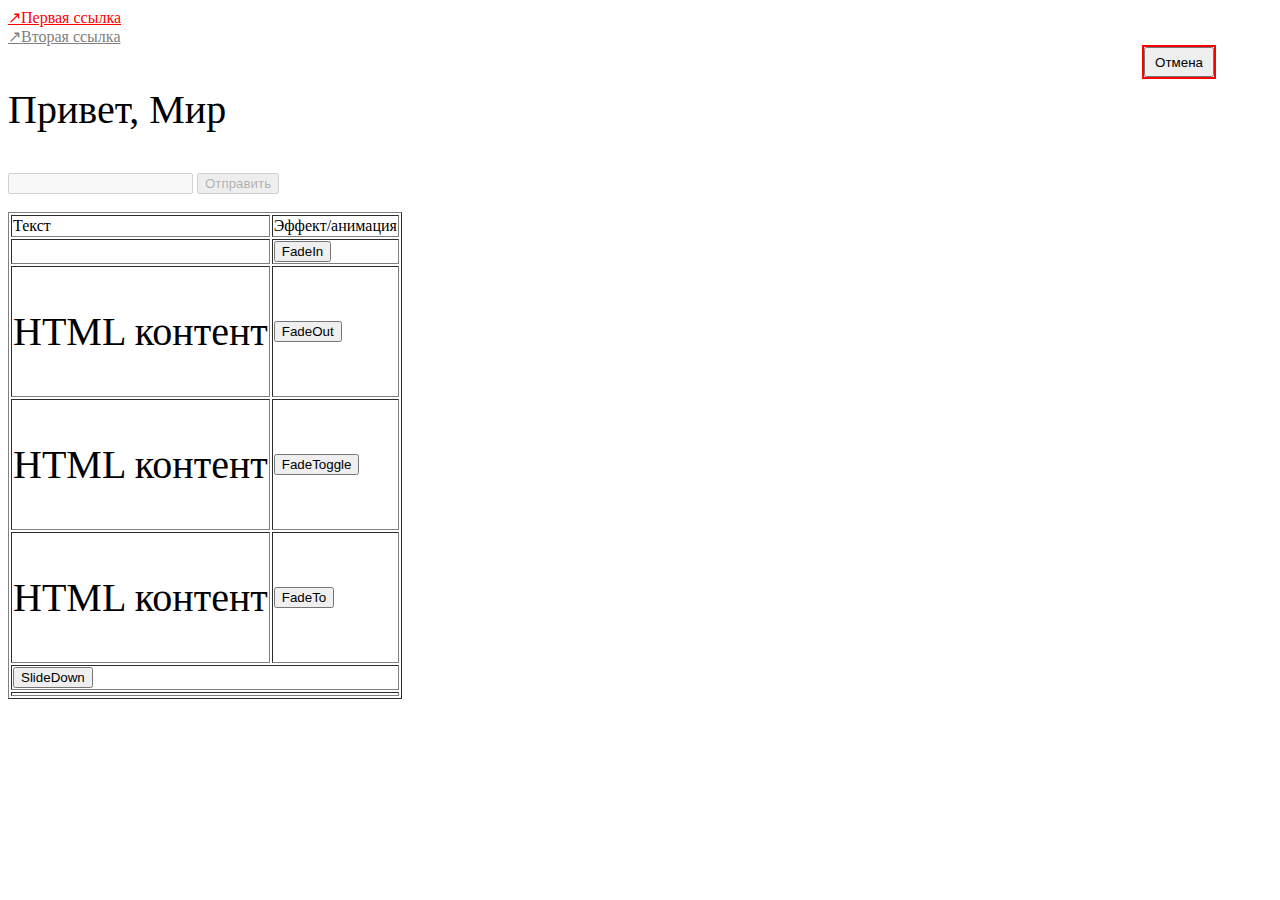
==== jquery/jq.html @ b3c10d97 "Add files via upload" ====
<!DOCTYPE html>
<html>

<head>
	<meta charset="utf-8">
	<title>jQuery</title>
	<script src="http://code.jquery.com/jquery-3.4.1.js"></script>
	<link rel="stylesheet" type="text/css" href="style.css">
</head>

<body>

<div>
	<a href ="http://www.google.com/" class="links1">Первая ссылка<a><br>
	<a href ="#2" class="links2">Вторая ссылка<a>
	<p>Привет, Мир</p>
</div>

<div>
	<form>
		<input type="" class="row1" />
		<input type="button" class="row2" value="Отправить" />
	</form>
</div>

<div id="refbutton">
	<input type="button" id="ref" value="Отмена">
</div><br>

<div>
	<table border="solid" class="table1">
		<tr>
			<td>
				Текст
			</td>
			<td>
				Эффект/анимация
			</td>
		</tr>
		<tr>
			<td>
				<p class="htmlcontent1"> HTML контент</p>
			</td>
			<td>
				<input type="button" class="cool1" value="FadeIn" />
			</td>
		</tr>	
		<tr>
			<td>
				<p class="htmlcontent2"> HTML контент</p>
			</td>
			<td>
				<input type="button" class="cool2" value="FadeOut" />
			</td>
		</tr>	
		<tr>
			<td>
				<p class="htmlcontent3"> HTML контент</p>
			</td>
			<td>
				<input type="button" class="cool3" value="FadeToggle" />
			</td>
		</tr>	
		<tr>
			<td>
				<p class="htmlcontent4"> HTML контент</p>
			</td>
			<td>
				<input type="button" class="cool4" value="FadeTo" />
			</td>
		</tr>
		<tr>
			<td colspan="2">
				<input type="button" class="cool5" value="SlideDown" />
			</td>
		</tr>
		<tr>
			<td colspan="2">
				<p class="htmlcontent5"> HTML контент</p>
			</td>
		</tr>
	</table>
</div>


<script src="jq.js"></script>

</body>
</html>
---- jquery/style.css ----
#refbutton{
	position: absolute;
	right: 5%;
	top: 5%;
	border: red solid 2px;
	width: 70px;
	height: 30px; 
}

#ref{
	width: 100%;
	height: 100%;
}

.htmlcontent1, .htmlcontent5{
	display: none;
}
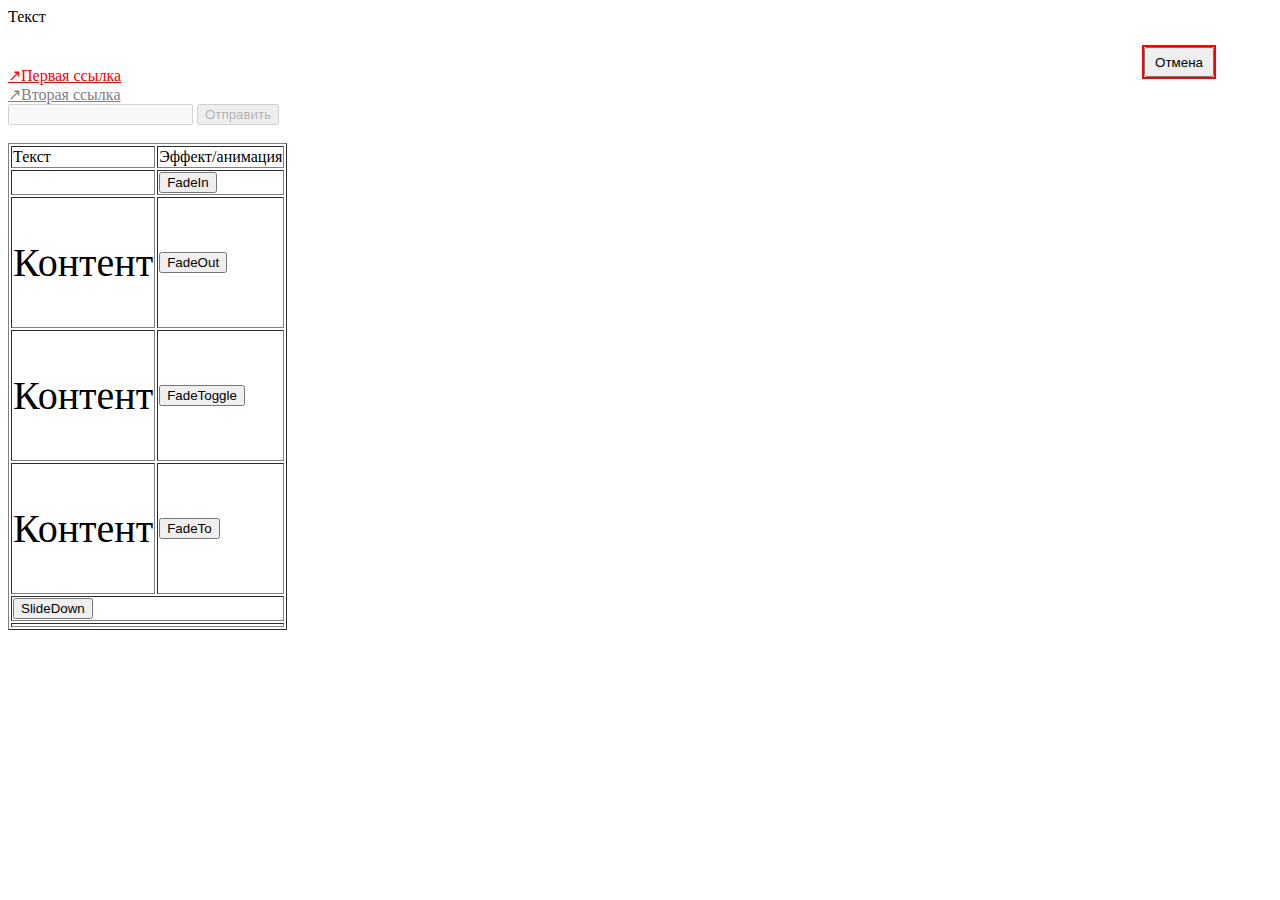
==== commit 22dd0efe: "Update jq.html" ====
--- a/jquery/jq.html
+++ b/jquery/jq.html
@@ -11,9 +11,10 @@
 <body>
 
 <div>
-	<a href ="http://www.google.com/" class="links1">Первая ссылка<a><br>
-	<a href ="#2" class="links2">Вторая ссылка<a>
-	<p>Привет, Мир</p>
+	<a id="words">Текст</p>
+	<a href ="#words" class="links1">Первая ссылка<a><br>
+	<a href ="#words" class="links2">Вторая ссылка<a>
+	
 </div>
 
 <div>
@@ -39,7 +40,7 @@
 		</tr>
 		<tr>
 			<td>
-				<p class="htmlcontent1"> HTML контент</p>
+				<p class="htmlcontent1"> Контент</p>
 			</td>
 			<td>
 				<input type="button" class="cool1" value="FadeIn" />
@@ -47,7 +48,7 @@
 		</tr>	
 		<tr>
 			<td>
-				<p class="htmlcontent2"> HTML контент</p>
+				<p class="htmlcontent2"> Контент</p>
 			</td>
 			<td>
 				<input type="button" class="cool2" value="FadeOut" />
@@ -55,7 +56,7 @@
 		</tr>	
 		<tr>
 			<td>
-				<p class="htmlcontent3"> HTML контент</p>
+				<p class="htmlcontent3"> Контент</p>
 			</td>
 			<td>
 				<input type="button" class="cool3" value="FadeToggle" />
@@ -63,7 +64,7 @@
 		</tr>	
 		<tr>
 			<td>
-				<p class="htmlcontent4"> HTML контент</p>
+				<p class="htmlcontent4"> Контент</p>
 			</td>
 			<td>
 				<input type="button" class="cool4" value="FadeTo" />
@@ -76,7 +77,7 @@
 		</tr>
 		<tr>
 			<td colspan="2">
-				<p class="htmlcontent5"> HTML контент</p>
+				<p class="htmlcontent5"> Контент</p>
 			</td>
 		</tr>
 	</table>
@@ -86,4 +87,5 @@
 <script src="jq.js"></script>
 
 </body>
-</html>+</html>
+
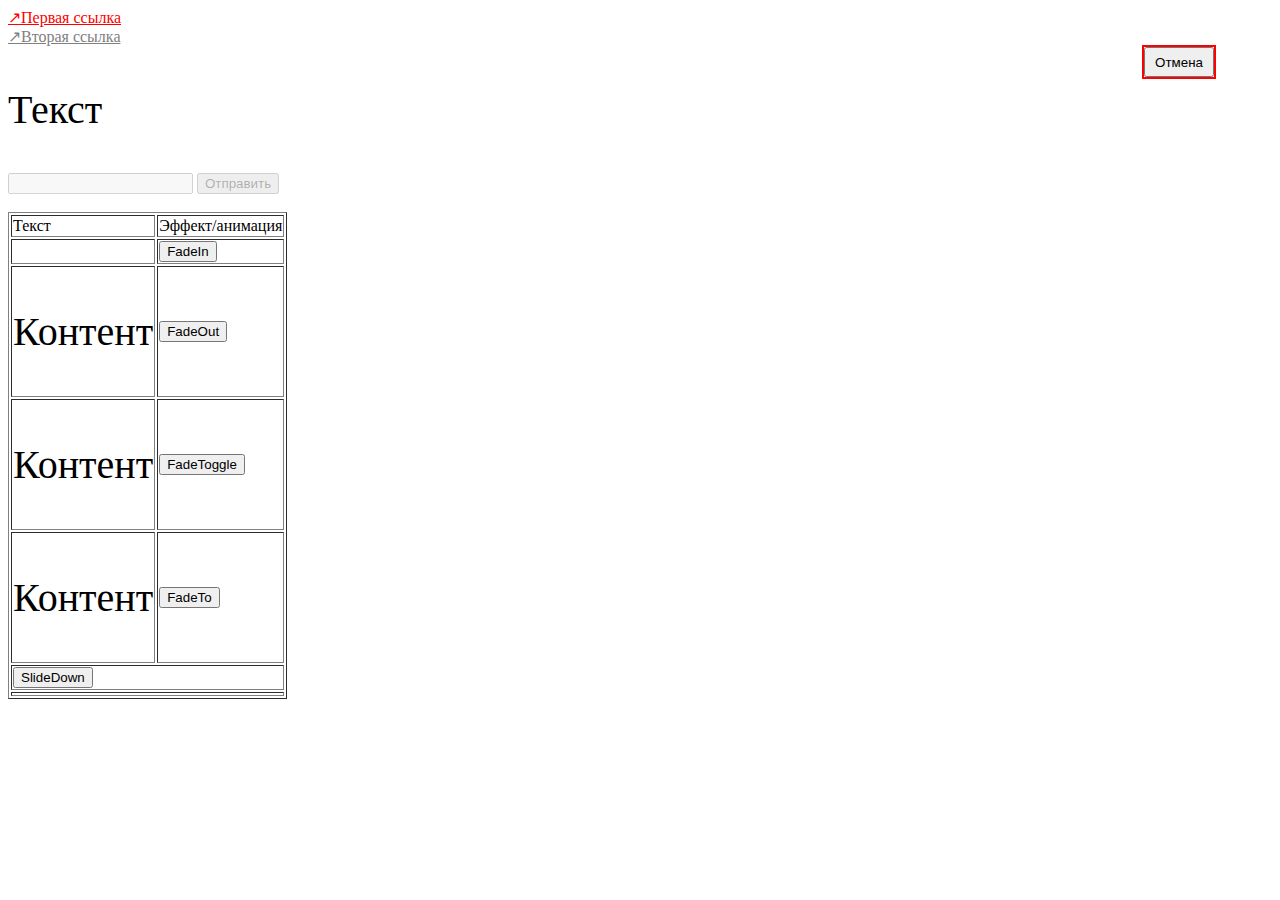
==== commit d29adf3f: "Update jq.html" ====
--- a/jquery/jq.html
+++ b/jquery/jq.html
@@ -11,10 +11,10 @@
 <body>
 
 <div>
-	<a id="words">Текст</p>
-	<a href ="#words" class="links1">Первая ссылка<a><br>
-	<a href ="#words" class="links2">Вторая ссылка<a>
-	
+	<a href ="#1" class="links1">Первая ссылка<a><br>
+	<a href ="#2" class="links2">Вторая ссылка<a>
+	<p>Текст</p>
+
 </div>
 
 <div>
@@ -88,4 +88,3 @@
 
 </body>
 </html>
-
